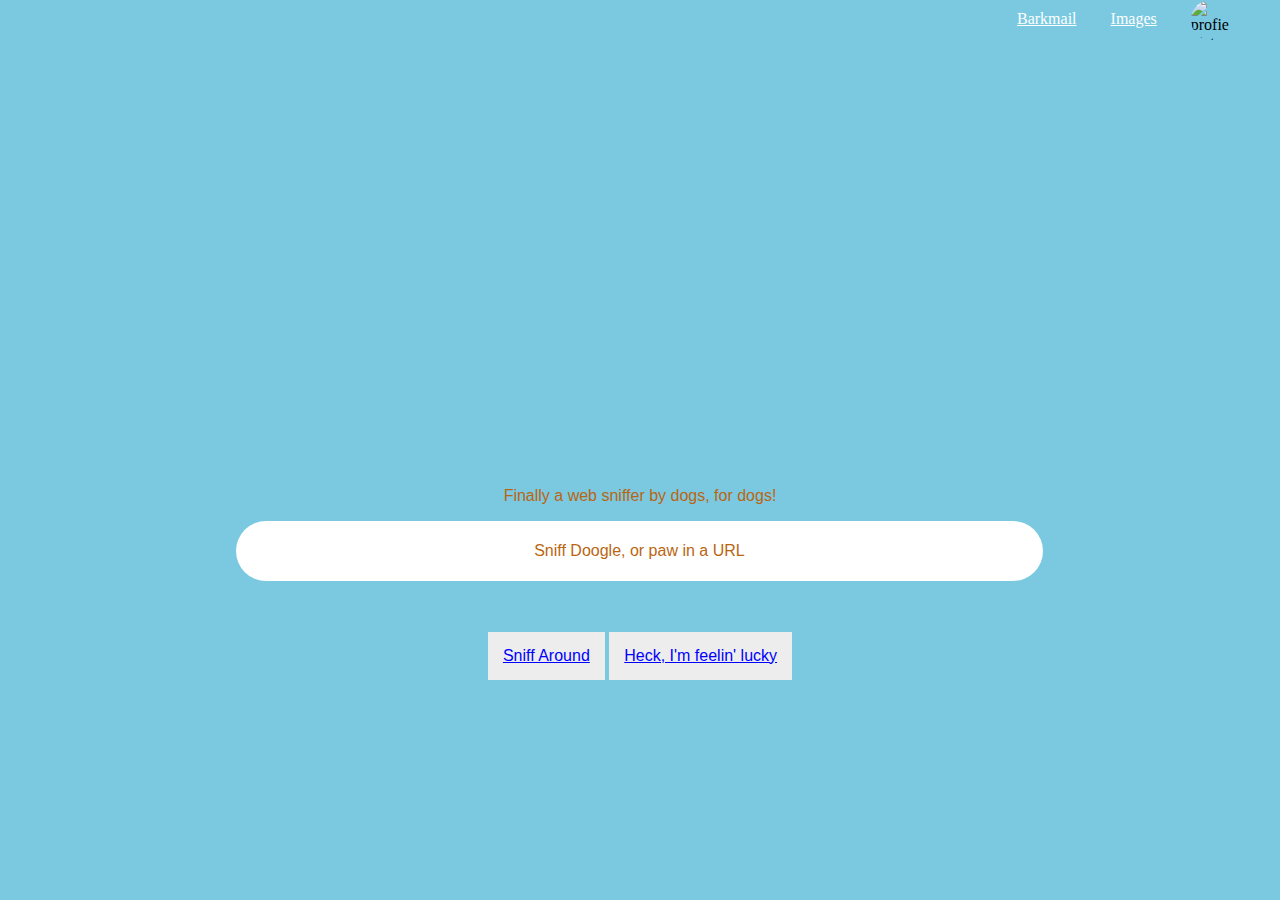
==== index.html @ 028e6b2d "Ruff draft of Doogle" ====
<!DOCTYPE html>
<html lang="en" dir="ltr">
  <head>
    <meta charset="utf-8">
    <link rel="stylesheet" type="text/css" media="screen" href="style.css" />
    <title>Google for Dogs</title>
  </head>
  <body>
    <div class="whole-page">
<!--
      <div class="top-blank">
            <p> something</p>
      </div>
-->
      <div class="clearfix">
      <header class="top-right">
          <a href="" class="barkmail">Barkmail</a>
          <a href="" class="images">Images</a>
          <img src="https://petcostumecenter.com/wp-content/uploads/2020/05/580555_PS_Business-suit.jpg"
          alt="profie picture"
          class="doge">
      </header>
      </div>

      <main class="mainstuff">
        <div class="title">
          <h1>Doogle</h1>
          <p>Finally a web sniffer by dogs, for dogs!</p>
        </div>
        <div class="searchBar">
          <p class="search">Sniff Doogle, or paw in a URL</p>
        </div>
      </main>
      <footer class="lower-page">
        <p>
          <a class="sniff" href="">Sniff Around</a>
          <a class="snoot" href="">Heck, I'm feelin' lucky</a>        </p>
      </footer>
    </div
  </body>
</html>
---- style.css ----
.whole-page{

}
.clearfix::after {
  content: "";
  clear: both;
  display: table;
}
.top-right {
  display:block;
  width: 300px;
  float:right;
  height: auto;
}
.barkmail {
  position:relative;
  display:inline-block;
  color: white;
  padding-left: 10%;
  margin: 0% 5% 0% 5%;
}
.images {
  position:relative;
  display:inline-block;
  color: white;
  margin: 0% 5% 0% 5%;

}
.doge {
  border-radius: 50%;
  object-fit: cover;
  object-position: top;
  object-fit: fill;
  height: 40px;
  width: 40px;
  display:inline-block;
  vertical-align: middle;
  margin: 0% 10% 0% 5%;
}

.mainstuff{
  display: block;
  text-align: center;
  margin: 25% 10% 2% 10%;
}
.title{
margin:0% 1% 0% 1% ;
}
.searchBar{
  background: white;
  border-radius: 30px;
  width: 70%;
  padding: 5px 50px 5px 50px;
  margin: 0% 10% 5% 10%;
}
.search{

}

.lower-page{
  display:block;
  text-align: center;
  border-radius: 15px ;
}
.sniff{
  position:relative;
  display:inline-block;
  background-color: #ededed;
  color: blue;
  padding: 15px;
}
.snoot{
  position:relative;
  display:inline-block;
  background-color: #ededed;
  color: blue;
  padding: 15px;
}

body{
  background-color:#7ac9e1;
  margin-top: 0px;
  }
h1{
  font-size: 100px;
  margin-block-start: 0px;
  margin-block-end: 0px;
  background: url(https://media.istockphoto.com/photos/fur-texture-picture-id673628572?k=20&m=673628572&s=612x612&w=0&h=88UR5pdbwkXjkzUF7Uzv-xMlW6KV3U5gEwZ8XnzuGxs=) no-repeat center center;
  background-size: cover;
  -webkit-text-fill-color: transparent;
  -webkit-background-clip: text;
  -moz-background-clip:text;
  background-clip:text;
  padding:0;
  margin:0;
  text-align:center;
}
p{
  color: #ba6611;
  font-family:sans-serif;
}
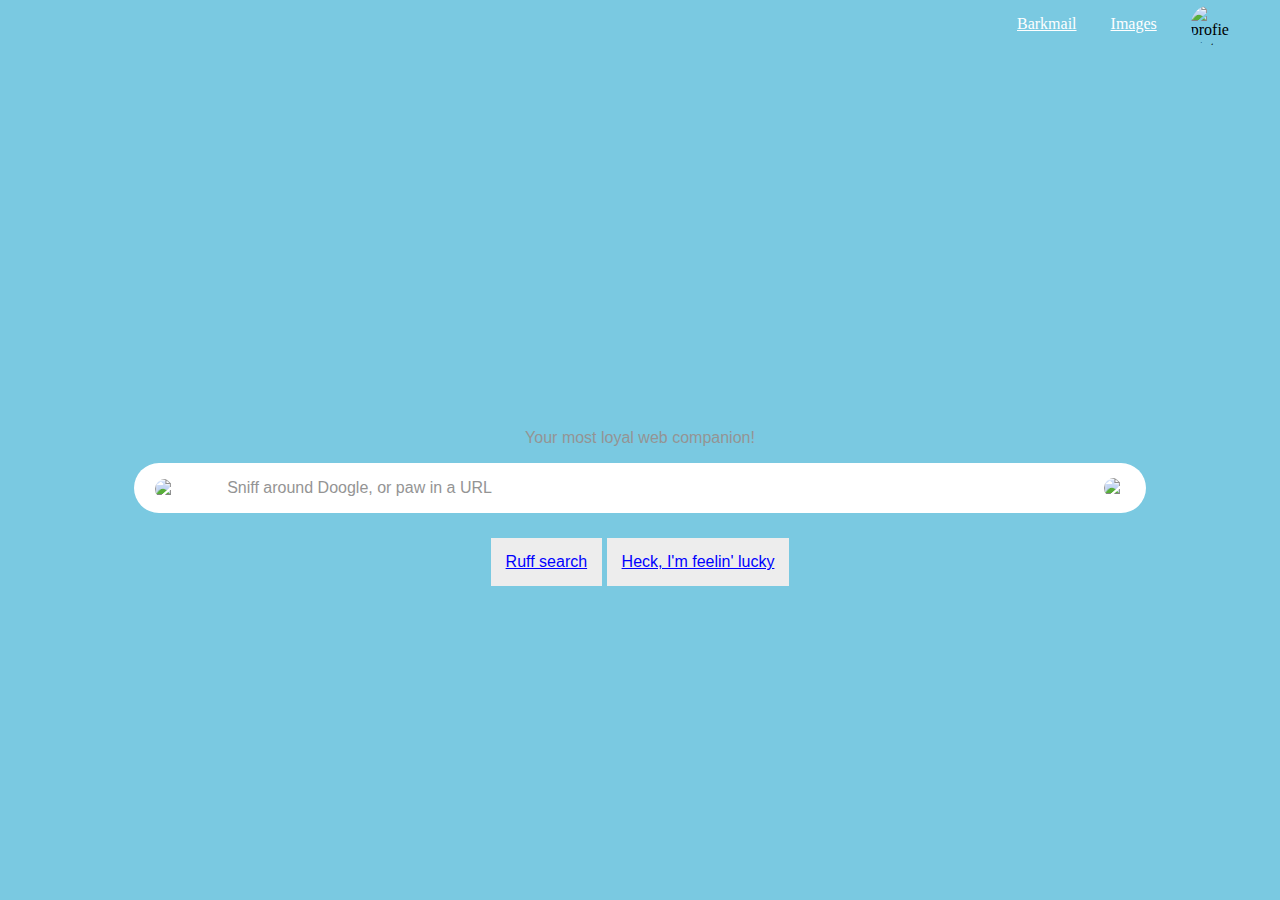
==== commit 9a526cda: "improved search-bar alignment" ====
--- a/index.html
+++ b/index.html
@@ -25,15 +25,19 @@
       <main class="mainstuff">
         <div class="title">
           <h1>Doogle</h1>
-          <p>Finally a web sniffer by dogs, for dogs!</p>
+          <p>Your most loyal web companion!</p>
         </div>
         <div class="searchBar">
-          <p class="search">Sniff Doogle, or paw in a URL</p>
+          <img src="https://media.istockphoto.com/vectors/search-magnifying-glass-icon-symbol-vector-id1221635138?k=20&m=1221635138&s=170667a&w=0&h=d2MqIxeYYJC5D_Bo-YB_LIYUwHCNyyo-r0iVI8ya7ak="
+          alt="magnifyingGlass" class="magnifyingGlass">
+          <p class="search">Sniff around Doogle, or paw in a URL</p>
+          <img src="https://cdn.iconscout.com/icon/premium/png-256-thumb/dog-barking-1665089-1413913.png"
+          alt="bark" class="bark">
         </div>
       </main>
       <footer class="lower-page">
         <p>
-          <a class="sniff" href="">Sniff Around</a>
+          <a class="sniff" href="">Ruff search</a>
           <a class="snoot" href="">Heck, I'm feelin' lucky</a>        </p>
       </footer>
     </div
--- a/style.css
+++ b/style.css
@@ -11,6 +11,7 @@
   width: 300px;
   float:right;
   height: auto;
+  margin-top: 5px;
 }
 .barkmail {
   position:relative;
@@ -38,24 +39,47 @@
   margin: 0% 10% 0% 5%;
 }
 
+
 .mainstuff{
   display: block;
-  text-align: center;
-  margin: 25% 10% 2% 10%;
+  margin: 20% 10% 2% 10%;
 }
 .title{
-margin:0% 1% 0% 1% ;
+  text-align: center;
+  margin:0% 1% 0% 1% ;
 }
+
+
 .searchBar{
   background: white;
   border-radius: 30px;
-  width: 70%;
-  padding: 5px 50px 5px 50px;
-  margin: 0% 10% 5% 10%;
+  padding: 0% 2%;
+//  margin: 0% 20% 0% 20%;
+//  align-content: left;
 }
+.magnifyingGlass{
+  border-radius: 50%;
+  object-fit: fill;
+  height: 20px;
+  width: 20px;
+  display:inline-block;
+  vertical-align: middle;
+  }
 .search{
+  display:inline-block;
+  padding: 0px 5%;
+}
+.bark {
+  border-radius: 50%;
+  object-fit: cover;
+  height: 20px;
+  width: 20px;
+  display:inline-block;
+  vertical-align: middle;
+  float: right;
+  margin: 15px 1px;
+  }
 
-}
 
 .lower-page{
   display:block;
@@ -96,6 +120,6 @@
   text-align:center;
 }
 p{
-  color: #ba6611;
+  color: #949494;
   font-family:sans-serif;
 }
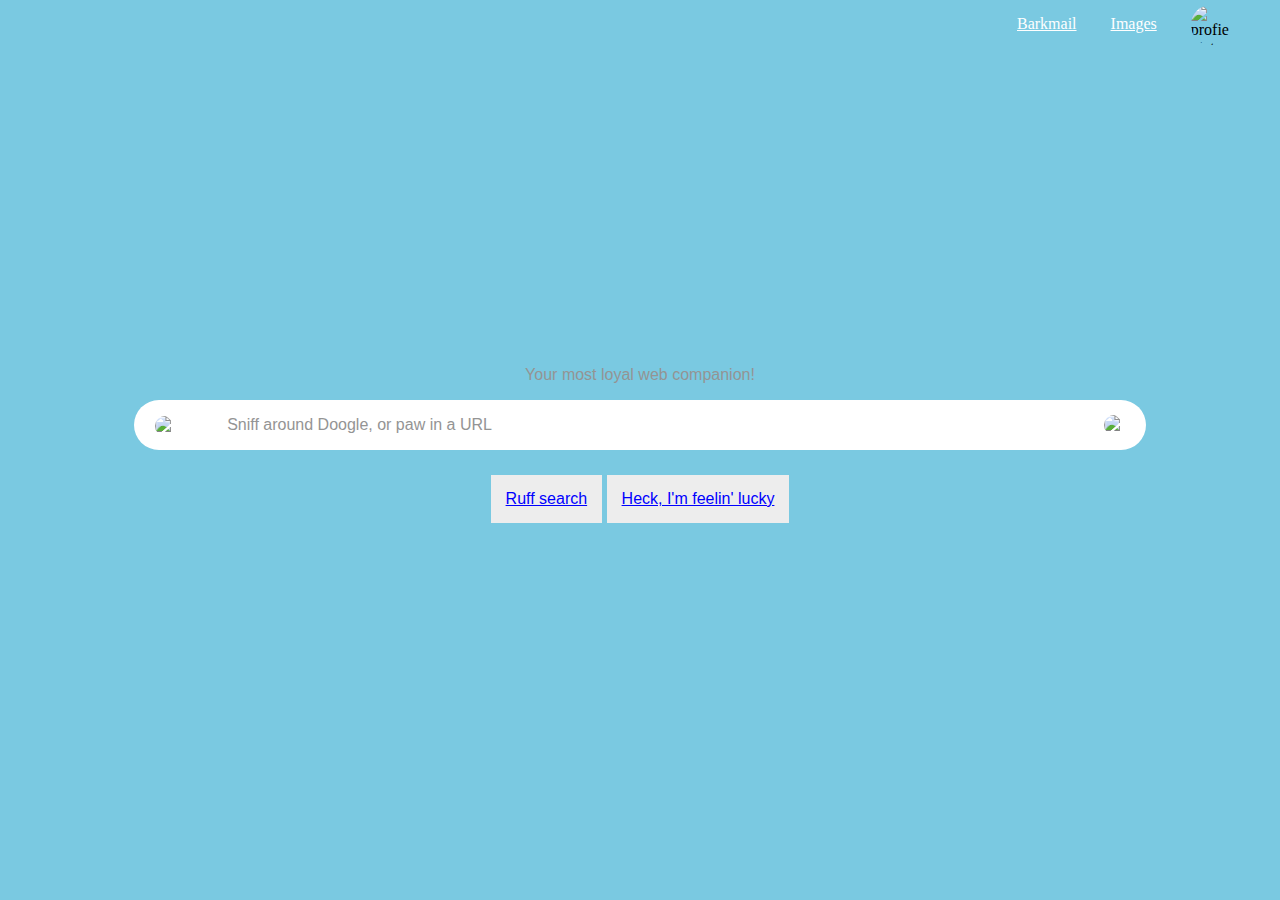
==== commit e50898af: "created fun error page" ====
--- a/index.html
+++ b/index.html
@@ -7,18 +7,19 @@
   </head>
   <body>
     <div class="whole-page">
-<!--
-      <div class="top-blank">
-            <p> something</p>
-      </div>
--->
       <div class="clearfix">
       <header class="top-right">
-          <a href="" class="barkmail">Barkmail</a>
-          <a href="" class="images">Images</a>
+<!--        <p> -->
+          <a href="error_page.html" class="barkmail">Barkmail</a>
+          <a href="error_page.html" class="images">Images</a>
+<!--        </p> -->
           <img src="https://petcostumecenter.com/wp-content/uploads/2020/05/580555_PS_Business-suit.jpg"
           alt="profie picture"
           class="doge">
+<!--      <div class="dropdown">
+            <p>dropdown menu, it's not working but i wish it was</p>
+          </div>
+dropdown menu isn't working so it's deactivated-->
       </header>
       </div>
 
@@ -37,8 +38,8 @@
       </main>
       <footer class="lower-page">
         <p>
-          <a class="sniff" href="">Ruff search</a>
-          <a class="snoot" href="">Heck, I'm feelin' lucky</a>        </p>
+          <a class="sniff" href="error_page.html">Ruff search</a>
+          <a class="snoot" href="error_page.html">Heck, I'm feelin' lucky</a>        </p>
       </footer>
     </div
   </body>
--- a/style.css
+++ b/style.css
@@ -25,7 +25,6 @@
   display:inline-block;
   color: white;
   margin: 0% 5% 0% 5%;
-
 }
 .doge {
   border-radius: 50%;
@@ -37,12 +36,27 @@
   display:inline-block;
   vertical-align: middle;
   margin: 0% 10% 0% 5%;
+/*  position: relative; */
 }
+/* I couldn't get the dropdown menu to work so I'm leaving the code inactive
+.doge:hover .dropdown {
+  display: block;
+}
+.dropdown{
+  display: none;
+  position: absolute;
+  background-color: white;
+  min-width: 160px;
+  box-shadow: 0px 8px 16px black;
+  padding: 10px 18px;
+  z-index: 1;
+}
+*/
 
 
 .mainstuff{
   display: block;
-  margin: 20% 10% 2% 10%;
+  margin: 15% 10% 2% 10%;
 }
 .title{
   text-align: center;
@@ -123,3 +137,42 @@
   color: #949494;
   font-family:sans-serif;
 }
+
+/* Error page specific */
+.errorMain{
+  margin: 5% 0%;
+  text-align: center;
+}
+.doggos{
+  margin-top:5%;
+}
+.foreman{
+  border-radius: 35%;
+  object-fit: fill;
+  height: 200px;
+  width: 200px;
+  display:inline-block;
+  vertical-align: middle;}
+.mixer{
+  border-radius: 35%;
+  object-fit: fill;
+  height: 200px;
+  width: 200px;
+  display:inline-block;
+  vertical-align: middle;
+}
+.operator {
+  border-radius: 35%;
+  object-fit: cover;
+  height: 200px;
+  width: 200px;
+  display:inline-block;
+  vertical-align: middle;
+}
+.tall {
+  border-radius: 35%;
+  height: 200px;
+  width: 200px;
+  display:inline-block;
+  vertical-align: middle;
+}
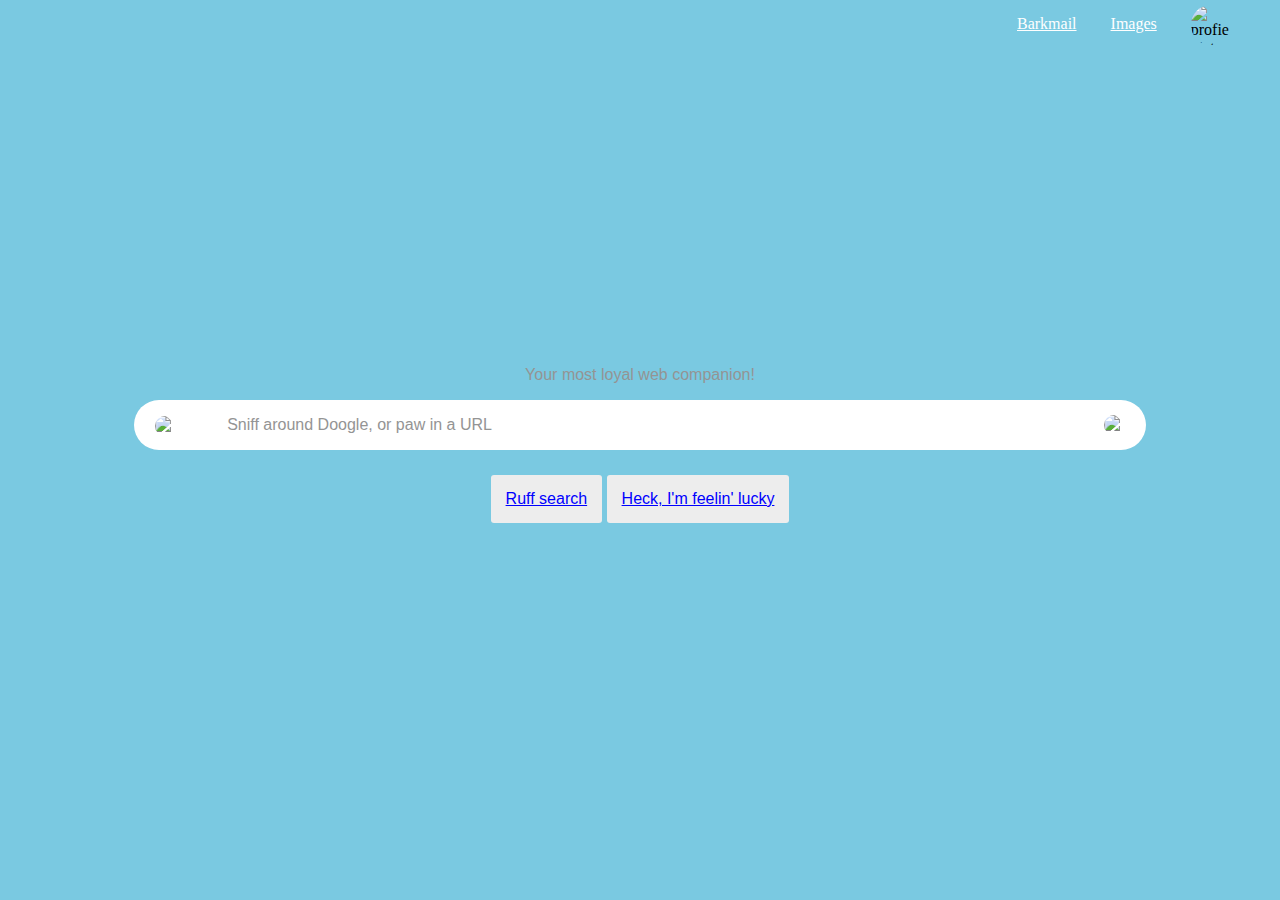
==== commit a0ebb64c: "Tidied some code" ====
--- a/index.html
+++ b/index.html
@@ -9,10 +9,10 @@
     <div class="whole-page">
       <div class="clearfix">
       <header class="top-right">
-<!--        <p> -->
+<!--    <p> p tags would've made the text more uniform, but it messed things up so it's deactivated-->
           <a href="error_page.html" class="barkmail">Barkmail</a>
           <a href="error_page.html" class="images">Images</a>
-<!--        </p> -->
+<!--    </p> -->
           <img src="https://petcostumecenter.com/wp-content/uploads/2020/05/580555_PS_Business-suit.jpg"
           alt="profie picture"
           class="doge">
@@ -39,7 +39,8 @@
       <footer class="lower-page">
         <p>
           <a class="sniff" href="error_page.html">Ruff search</a>
-          <a class="snoot" href="error_page.html">Heck, I'm feelin' lucky</a>        </p>
+          <a class="snoot" href="error_page.html">Heck, I'm feelin' lucky</a>
+        </p>
       </footer>
     </div
   </body>
--- a/style.css
+++ b/style.css
@@ -28,8 +28,8 @@
 }
 .doge {
   border-radius: 50%;
-  object-fit: cover;
-  object-position: top;
+/*object-fit: cover; There was a very purposeful design choice making the dog's profile photo look smushed, it's funnier that way.
+  object-position: top;*/
   object-fit: fill;
   height: 40px;
   width: 40px;
@@ -105,6 +105,7 @@
   display:inline-block;
   background-color: #ededed;
   color: blue;
+  border-radius: 3px;
   padding: 15px;
 }
 .snoot{
@@ -113,6 +114,7 @@
   background-color: #ededed;
   color: blue;
   padding: 15px;
+  border-radius: 3px;
 }
 
 body{
@@ -152,7 +154,11 @@
   height: 200px;
   width: 200px;
   display:inline-block;
-  vertical-align: middle;}
+  vertical-align: middle;
+  margin:0% 1%;
+  border: #535353 2px solid;
+  box-shadow: 2px 1px 5px;
+}
 .mixer{
   border-radius: 35%;
   object-fit: fill;
@@ -160,6 +166,9 @@
   width: 200px;
   display:inline-block;
   vertical-align: middle;
+  margin:0% 1%;
+  border: #535353 2px solid;
+  box-shadow: 2px 1px 5px;
 }
 .operator {
   border-radius: 35%;
@@ -168,6 +177,9 @@
   width: 200px;
   display:inline-block;
   vertical-align: middle;
+  margin:0% 1%;
+  border: #535353 2px solid;
+  box-shadow: 2px 1px 5px;
 }
 .tall {
   border-radius: 35%;
@@ -175,4 +187,7 @@
   width: 200px;
   display:inline-block;
   vertical-align: middle;
+  margin:0% 1%;
+  border: #535353 2px solid;
+  box-shadow: 2px 1px 5px;
 }
